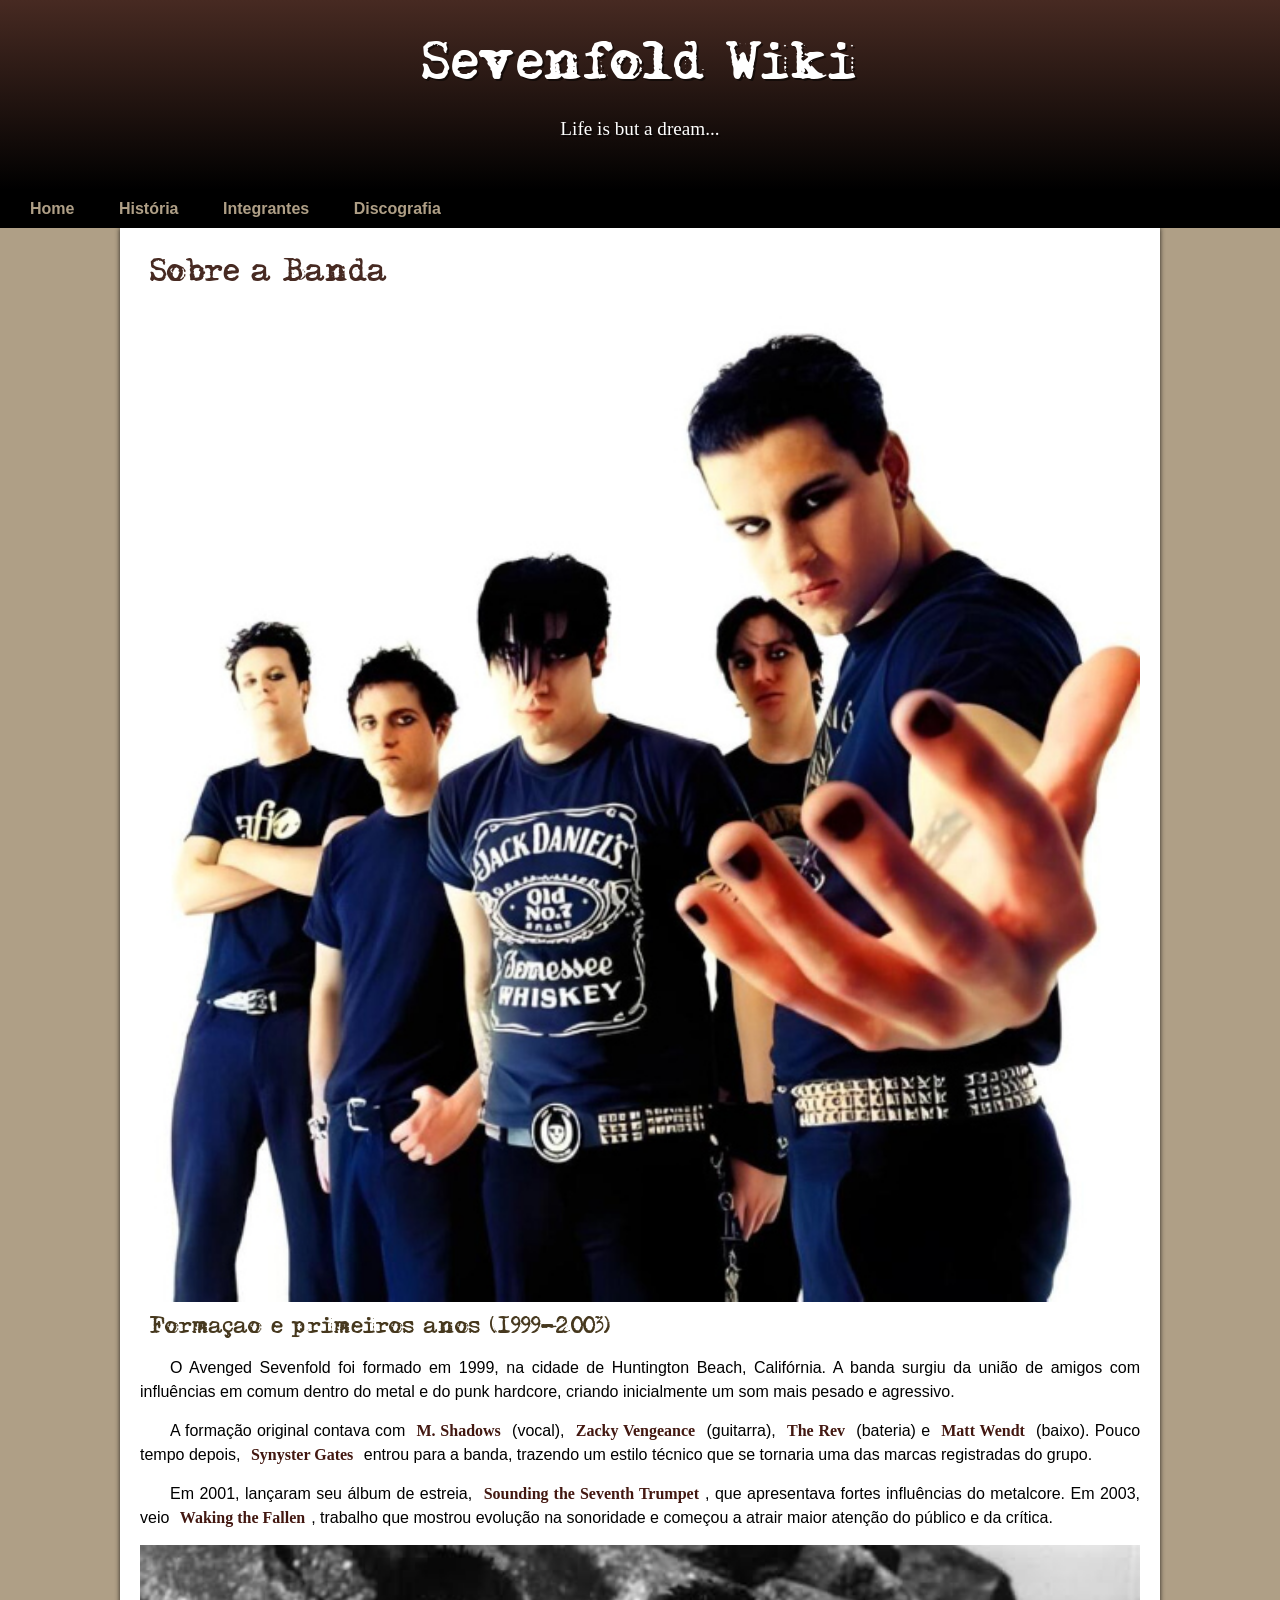
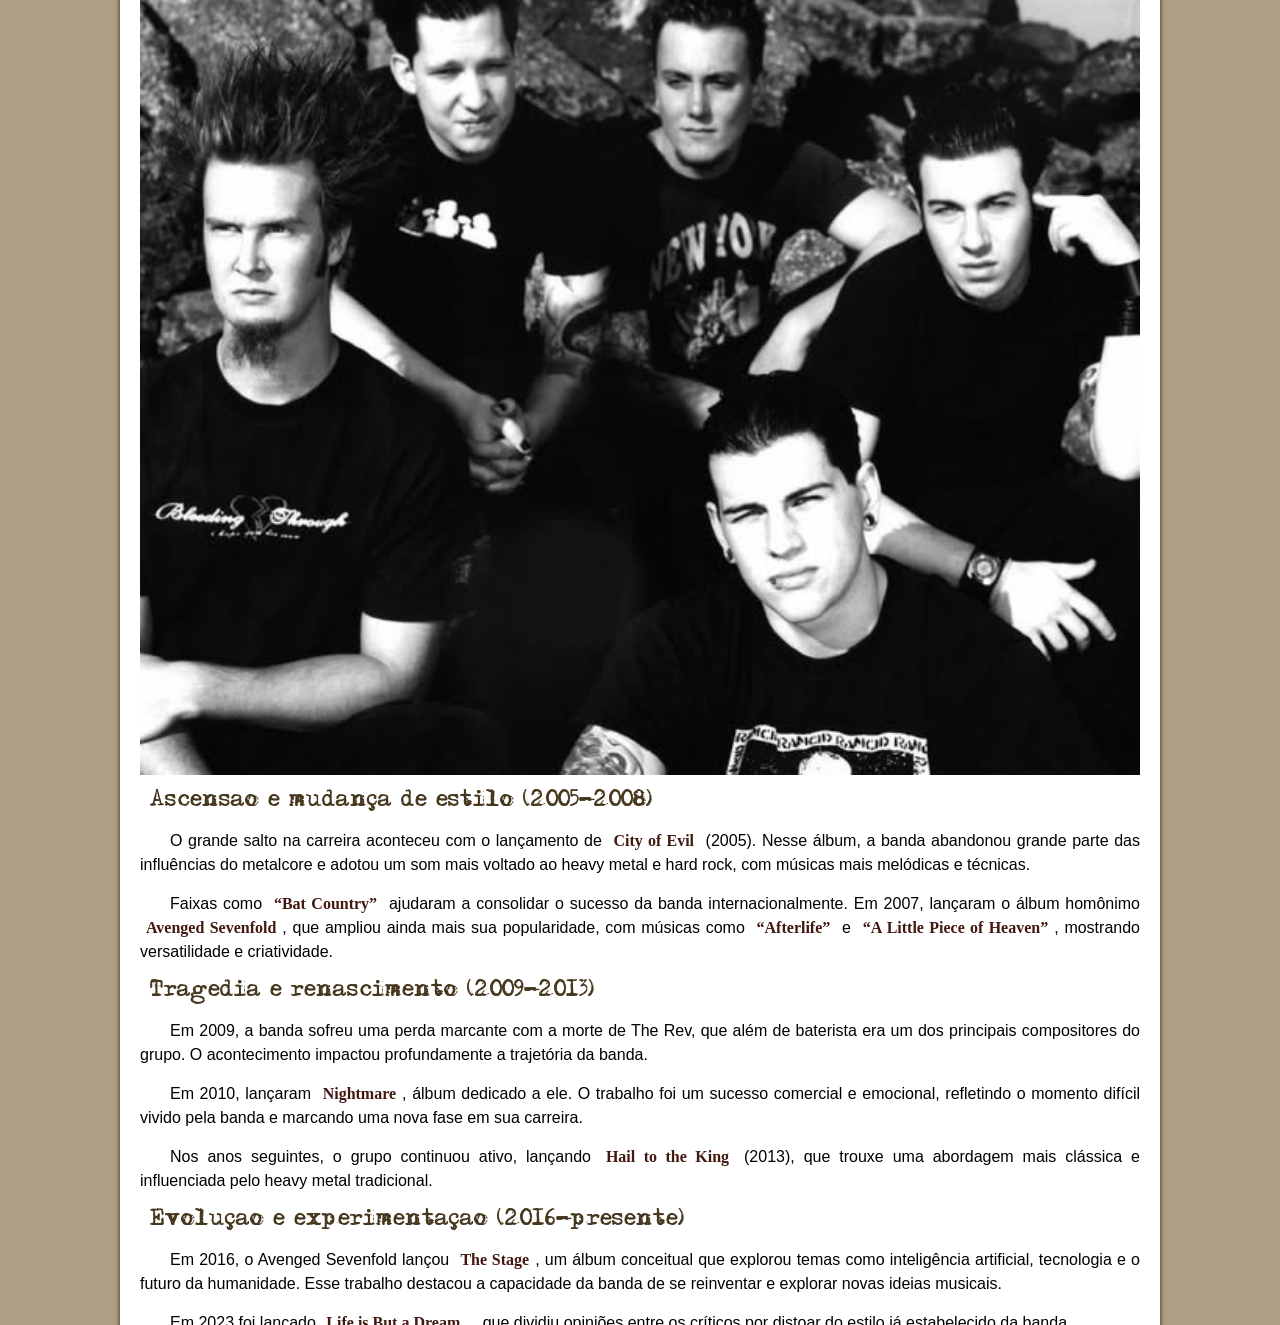
==== pages/historia.html @ 03e70590 "Initial commit" ====
<!DOCTYPE html>
<html lang="pt-br">
<head>
    <meta charset="UTF-8">
    <meta name="viewport" content="width=device-width, initial-scale=1.0">
    <title>Sevenfold Wiki</title>
    <link rel="shortcut icon" href="../assets/favicon.ico" type="image/x-icon">
    <link rel="stylesheet" href="../css/style.css">
</head>
<body>
    <header>
        <h1>
            Sevenfold Wiki
        </h1>
        <p>Life is but a dream...</p>
    </header>
    <nav>
        <a href="../index.html" target="_self">Home</a>
        <a href="historia.html" target="_self">História</a>
        <a href="integrantes.html" target="_self">Integrantes</a>
        <a href="discografia.html" target="_self">Discografia</a>
    </nav>
    <main>
        <section>
            <h1>Sobre a Banda</h1>

            <picture>
                <source media="(max-width: 600px)" srcset="../assets/banda-98-pq.jpg">
                <img src="../assets/banda-98.jpg" alt="Banda em 1998">
            </picture>

            <h2>Formaçao e primeiros anos (1999-2003)</h2>

            <p>
                O Avenged Sevenfold foi formado em 1999, na cidade de Huntington Beach, Califórnia. A banda surgiu da união de amigos com influências em comum dentro do metal e do punk hardcore, criando inicialmente um som mais pesado e agressivo.
            </p>
            <p>
                A formação original contava com <a href="#">M. Shadows</a> (vocal), <a href="#">Zacky Vengeance</a> (guitarra), <a href="#">The Rev</a> (bateria) e <a href="#">Matt Wendt</a> (baixo). Pouco tempo depois, <a href="#">Synyster Gates</a> entrou para a banda, trazendo um estilo técnico que se tornaria uma das marcas registradas do grupo.
            </p>
            <p>
                Em 2001, lançaram seu álbum de estreia, <a href="discografia.html#2001">Sounding the Seventh Trumpet</a>, que apresentava fortes influências do metalcore. Em 2003, veio <a href="discografia.html#2003">Waking the Fallen</a>, trabalho que mostrou evolução na sonoridade e começou a atrair maior atenção do público e da crítica.
            </p>

            <picture>
                <source media="(max-width: 600px)" srcset="../assets/banda-2000-pq.jpg">
                <img src="../assets/banda-2000.jpg" alt="Banda em 1998">
            </picture>

            <h2>Ascensao e mudança de estilo (2005-2008)</h2>
            <p>O grande salto na carreira aconteceu com o lançamento de <a href="discografia.html#2005">City of Evil</a> (2005). Nesse álbum, a banda abandonou grande parte das influências do metalcore e adotou um som mais voltado ao heavy metal e hard rock, com músicas mais melódicas e técnicas.</p>

            <p>Faixas como <a href="#">“Bat Country”</a> ajudaram a consolidar o sucesso da banda internacionalmente. Em 2007, lançaram o álbum homônimo <a href="discografia.html#2007">Avenged Sevenfold</a>, que ampliou ainda mais sua popularidade, com músicas como <a href="#">“Afterlife”</a> e <a href="#">“A Little Piece of Heaven”</a>, mostrando versatilidade e criatividade.</p>

            <h2>Tragedia e renascimento (2009-2013)</h2>
            <p>
                Em 2009, a banda sofreu uma perda marcante com a morte de The Rev, que além de baterista era um dos principais compositores do grupo. O acontecimento impactou profundamente a trajetória da banda.
            </p>
            <p>
                Em 2010, lançaram <a href="discografia.html#2010">Nightmare</a>, álbum dedicado a ele. O trabalho foi um sucesso comercial e emocional, refletindo o momento difícil vivido pela banda e marcando uma nova fase em sua carreira.
            </p>
            <p>
                Nos anos seguintes, o grupo continuou ativo, lançando <a href="discografia.html#2013">Hail to the King</a> (2013), que trouxe uma abordagem mais clássica e influenciada pelo heavy metal tradicional.
            </p>

            <h2>Evoluçao e experimentaçao (2016-presente)</h2>
            <p>
                Em 2016, o Avenged Sevenfold lançou <a href="discografia.html#2016">The Stage</a>, um álbum conceitual que explorou temas como inteligência artificial, tecnologia e o futuro da humanidade. Esse trabalho destacou a capacidade da banda de se reinventar e explorar novas ideias musicais.
            </p>
            <p>
                Em 2023 foi lançado <a href="discografia.html#2023">Life is But a Dream...</a> que dividiu opiniões entre os críticos por distoar do estilo já estabelecido da banda.
            </p>
            <p>
                Com o passar dos anos, o grupo continuou expandindo seus limites criativos, mantendo relevância na cena do rock e do metal. Sua trajetória é marcada não apenas por sucessos comerciais, mas também por constante evolução artística.
            </p>

            <h2>Legado</h2>
            <p>
                Ao longo de sua carreira, o Avenged Sevenfold se consolidou como uma das bandas mais influentes do metal moderno. Misturando diferentes estilos e explorando novas sonoridades, o grupo construiu uma identidade única, conquistando fãs ao redor do mundo.
            </p>
        </section>
    </main>
    <footer>
        <p>
            Site criado por Pedro Nogger
        </p>
        <a href="https://www.instagram.com/pedroxhno" target="_blank"><img src="../assets/instagram-logo.png" alt="instagram" width="20px"></a>
    </footer>
</body>
</html>
---- css/style.css ----
@charset "UTF-8";

@font-face {
    font-family: 'adler';
    src: url('../fonts/adler.ttf') format('truetype');
}

@import url('https://fonts.googleapis.com/css2?family=Special+Elite&display=swap');

:root {
    --cor0: #431811;
    --cor1: #594A2D;
    --cor2: #46381E;
    --cor3: #AF9F86;
    --cor4: #484340;
    --cor5: #472A22;

    --fonte-padrao: Arial, Verdana, Helvetica, sans-serif;
    --fonte-destaque: 'Special Elite', cursive;
    --fonte-avenged: 'adler', cursive;
}

* {
    margin: 0px;
    padding: 0px;
}

body {
    background-color: var(--cor3);
    font-family: var(--fonte-padrao)
}

header {
    background-image:linear-gradient(to bottom, var(--cor5), black);
    min-height: 150px;
    text-align: center;
    padding-top: 40px;
}

header h1 {
    color: white;
    font-family: var(--fonte-avenged);
    font-size: 3em;
    font-weight: normal;
    margin-bottom: 20px;
    text-shadow: 2px 2px 0px rgba(0, 0, 0, 0.507);
}

header > p {
    font-family: var(--fonte-destaque);
    font-size: 1.2em;
    max-width: 500px;
    padding-right: 10px;
    padding-left: 10px;
    color: white;
    margin: auto;
    margin-bottom: 30px;
    text-shadow: 2px 2px 0px rgba(0, 0, 0, 0.507);
}

nav {
    background-color: black;
    padding: 10px;
}

nav > a {
    color: var(--cor3);
    padding: 10px;
    border-radius: 5px;
    text-decoration: none;
    font-weight: bold;
    margin: 10px;
    transition-duration: .3s;
}

nav > a:hover {
    background-color: var(--cor3);
    color: var(--cor5);
}

main {
    min-width: 300px;
    max-width: 1000px;
    margin: auto;
    margin-bottom: 30px;
    padding: 20px;
    background-color: white;
    box-shadow: 0px 0px 5px rgba(0, 0, 0, 0.8);
    border-bottom-left-radius: 10px;
    border-bottom-right-radius: 10px;
}

main h1 {
    color: var(--cor5);
    font-family: var(--fonte-avenged);
    font-weight: normal;
    font-size: 1.8em;
    margin: 10px;
}

main h2 {
    font-family: var(--fonte-avenged);
    color: var(--cor2);
    font-size: 1.3em;
    font-weight: normal;
    margin: 10px;
}

main p {
    margin: 15px 0px;
    text-align: justify;
    text-indent: 30px;
    font-size: 1em;
    line-height: 1.5em;
}

main strong {
    color: var(--cor0);
    font-weight: bold;
    padding: 2px 6px;
}

main a {
    text-decoration: none;
    font-family: var(--fonte-destaque);
    font-weight: bold;
    color: var(--cor0);
    padding: 2px 6px;
}

main a:hover {
    text-decoration: underline;
    color: var(--cor1);
}

a.externo::after {
    content: '•';
}

main img {
    width: 100%;
}

footer {
    background-color: var(--cor0);
    color: white;
    font-family: var(--fonte-destaque);
    text-align: center;
    font-size: 0.8em;
    padding: 5px;
    margin: 10px;
}

div.box-lista-albuns {
    background-color: var(--cor3);
    border-radius: 5px;
    margin: 0px;
    padding: 30px;
    box-shadow: 6px 6px 30px rgba(0, 0, 0, 0.3);
}

ol.lista-albuns {
    list-style-position: inside;
}

img.capa-album {
    margin: auto;
    width: 400px;
    height: 400px;
    margin: 30px 5px;
    transition: transform 0.3s, box-shadow 0.3s;
}

img.capa-album:hover {
    transform: scale(1.03);
    box-shadow: 6px 6px 30px rgba(0,0,0,0.8);
}
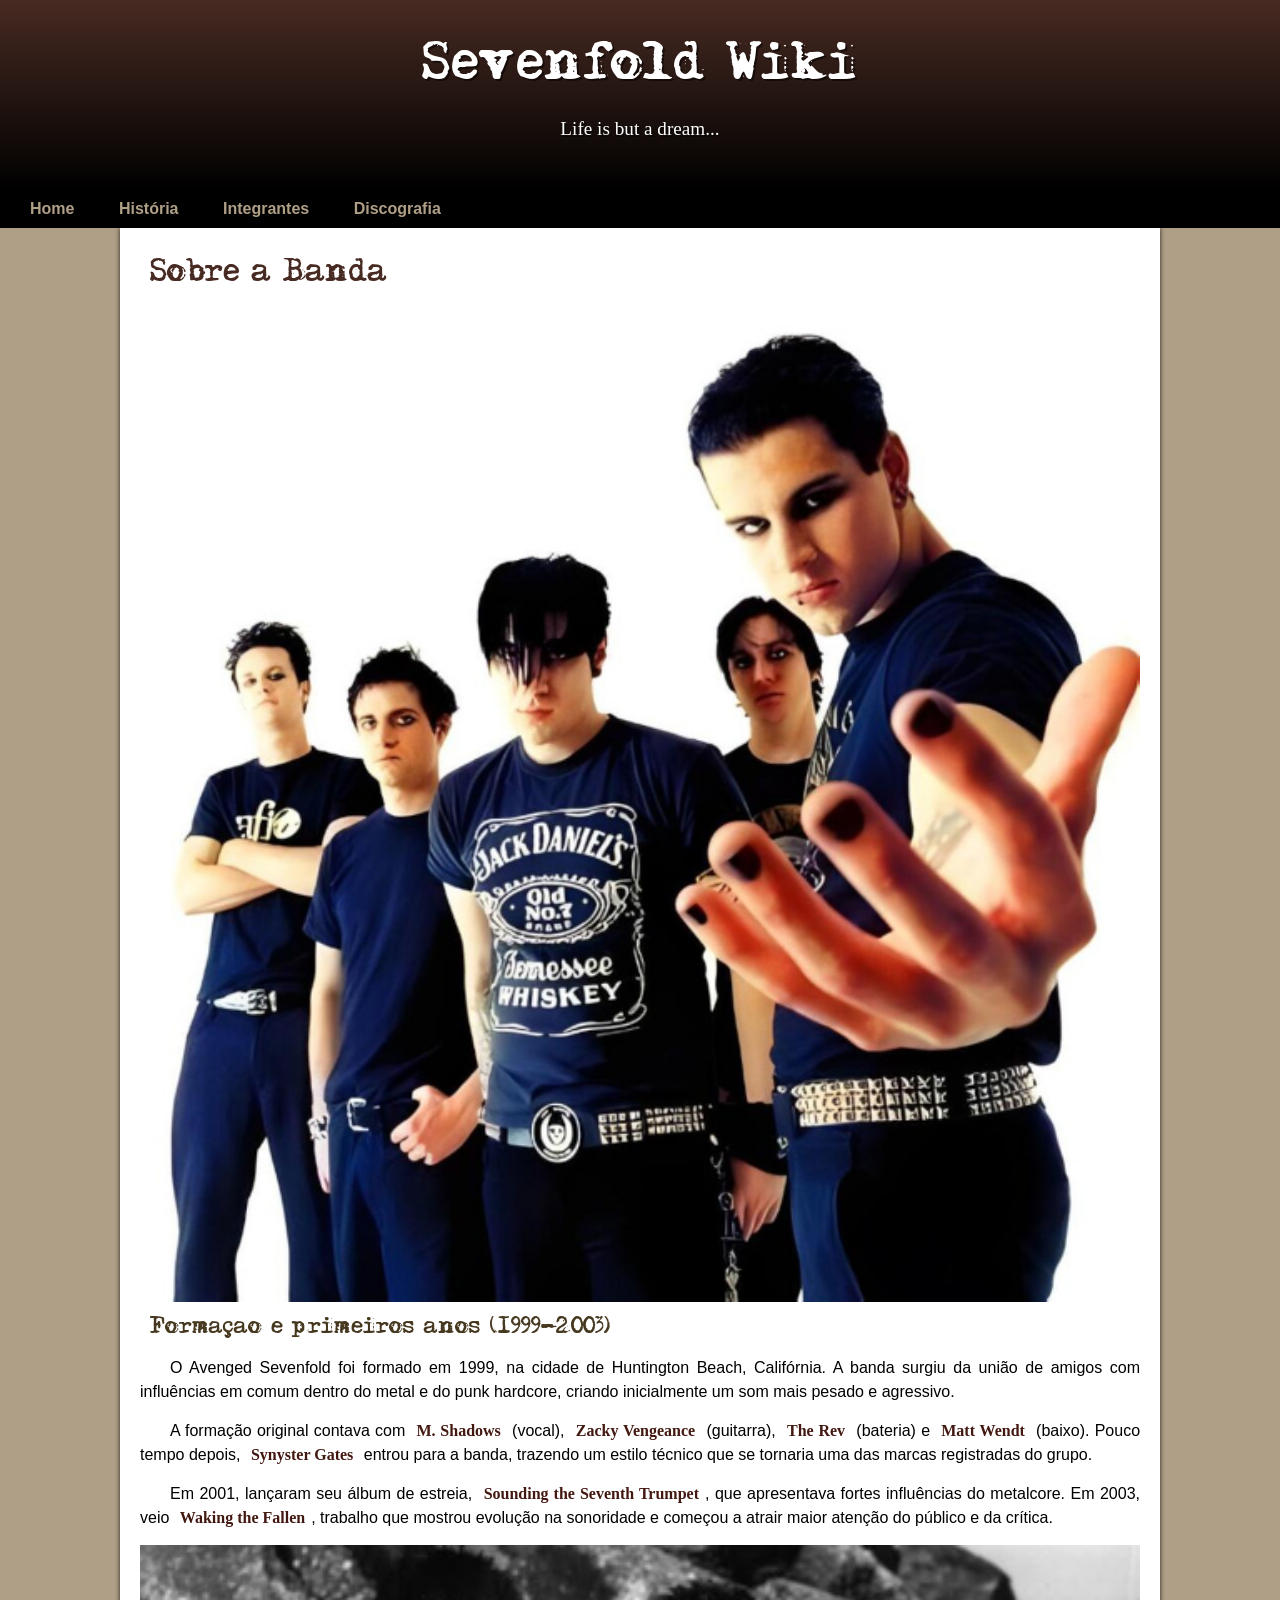
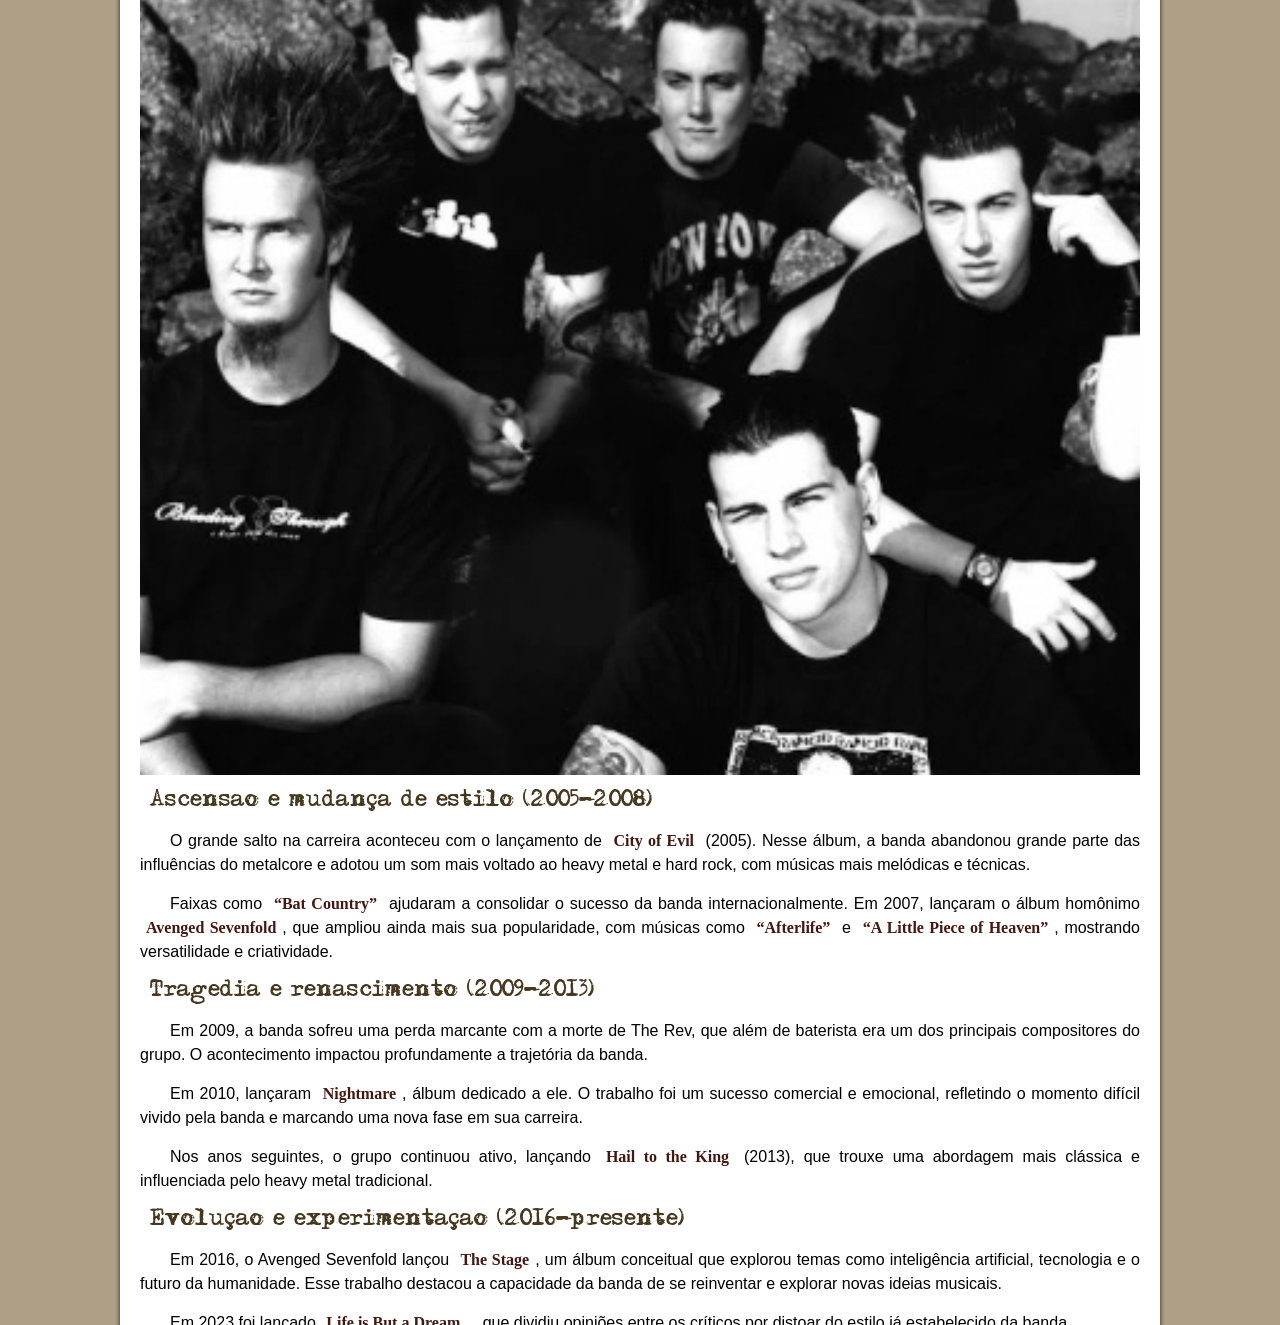
==== commit b66d4c08: "pagina integrantes.html adicionada e assets" ====
--- a/pages/historia.html
+++ b/pages/historia.html
@@ -35,7 +35,7 @@
                 O Avenged Sevenfold foi formado em 1999, na cidade de Huntington Beach, Califórnia. A banda surgiu da união de amigos com influências em comum dentro do metal e do punk hardcore, criando inicialmente um som mais pesado e agressivo.
             </p>
             <p>
-                A formação original contava com <a href="#">M. Shadows</a> (vocal), <a href="#">Zacky Vengeance</a> (guitarra), <a href="#">The Rev</a> (bateria) e <a href="#">Matt Wendt</a> (baixo). Pouco tempo depois, <a href="#">Synyster Gates</a> entrou para a banda, trazendo um estilo técnico que se tornaria uma das marcas registradas do grupo.
+                A formação original contava com <a href="integrantes.html#matt-shadows">M. Shadows</a> (vocal), <a href="integrantes.html#zacky-vengeance">Zacky Vengeance</a> (guitarra), <a href="integrantes.html#the-rev">The Rev</a> (bateria) e <a href="integrantes.html#">Matt Wendt</a> (baixo). Pouco tempo depois, <a href="integrantes.html#synyster-gates">Synyster Gates</a> entrou para a banda, trazendo um estilo técnico que se tornaria uma das marcas registradas do grupo.
             </p>
             <p>
                 Em 2001, lançaram seu álbum de estreia, <a href="discografia.html#2001">Sounding the Seventh Trumpet</a>, que apresentava fortes influências do metalcore. Em 2003, veio <a href="discografia.html#2003">Waking the Fallen</a>, trabalho que mostrou evolução na sonoridade e começou a atrair maior atenção do público e da crítica.
--- a/css/style.css
+++ b/css/style.css
@@ -54,7 +54,7 @@
     padding-left: 10px;
     color: white;
     margin: auto;
-    margin-bottom: 30px;
+    padding-bottom: 30px;
     text-shadow: 2px 2px 0px rgba(0, 0, 0, 0.507);
 }
 
@@ -151,6 +151,8 @@
     margin: 10px;
 }
 
+/* DISCOGRAFIA */
+
 div.box-lista-albuns {
     background-color: var(--cor3);
     border-radius: 5px;
@@ -174,4 +176,41 @@
 img.capa-album:hover {
     transform: scale(1.03);
     box-shadow: 6px 6px 30px rgba(0,0,0,0.8);
+}
+
+/* INTEGRANTES */
+
+div.member {
+    display: inline-block;
+    background-color: var(--cor4);
+    border-radius: 10px;
+    padding: 20px 20px 20px 20px;
+    margin: 10px;
+    box-shadow: 6px 6px 30px rgba(0,0,0,0.8);
+}
+
+div.img-member img {
+    width: 300px;
+    height: 300px;
+    border-radius: 5px;
+    border: 2px solid black;
+}
+
+div.img-member p {
+    color: white;
+    text-align: center;
+    font-family: var(--fonte-avenged);
+    font-size: 1.5em;
+    font-weight: normal;
+    margin-bottom: 20px;
+    text-shadow: 2px 2px 0px rgba(0, 0, 0, 0.507);
+}
+
+div.member p {
+    color: white;
+    text-align: center;
+    font-family: var(--fonte-destaque);
+    font-size: 1.2em;
+    font-weight: normal;
+    margin-bottom: 20px;
 }
